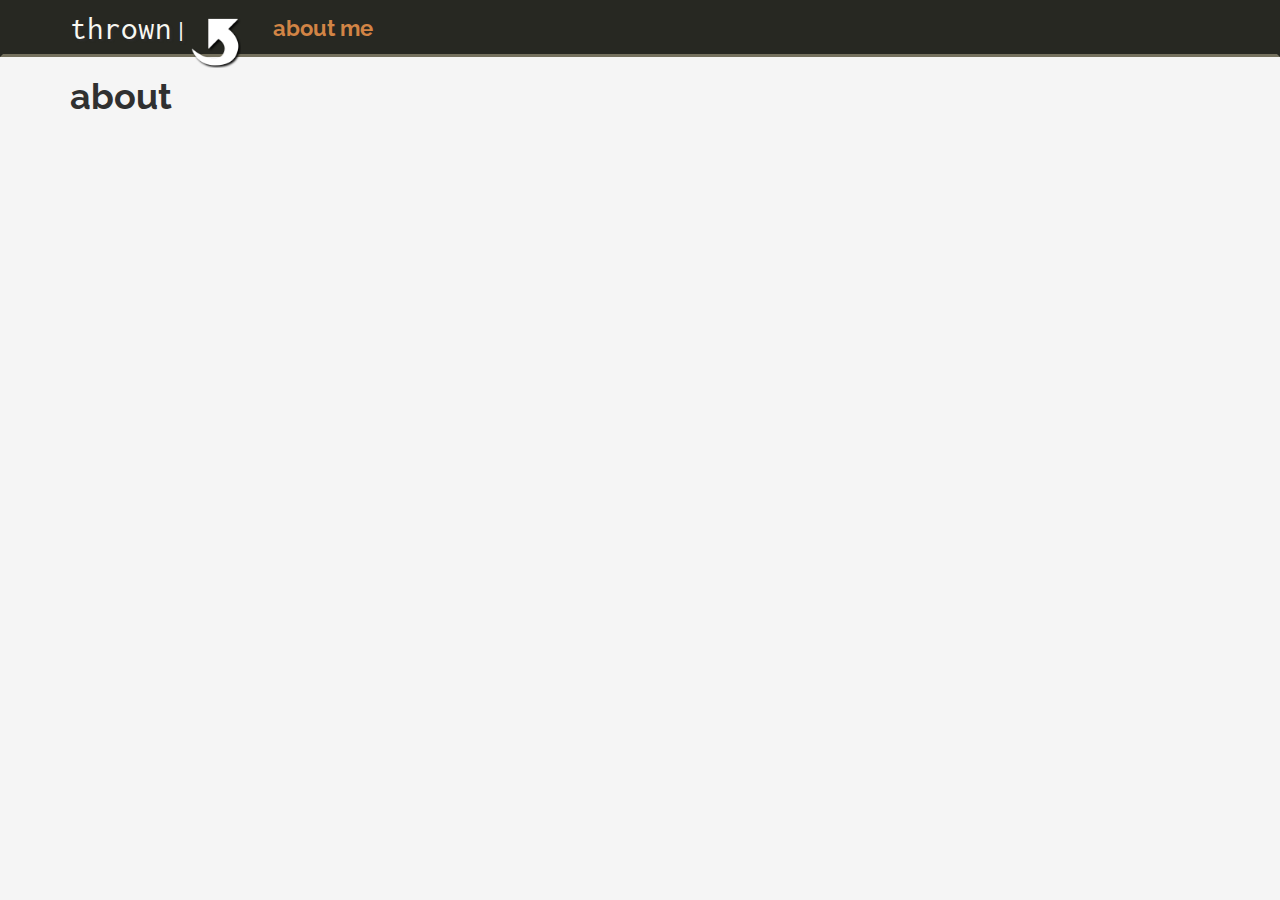
==== pages/about/index.html @ 329f8abf "Initial commit" ====
<!DOCTYPE html><html lang="en"><head><title>Thrown for a loop</title><meta name="viewport" content="width=device-width, initial-scale=1.0"><link href="//maxcdn.bootstrapcdn.com/font-awesome/4.2.0/css/font-awesome.min.css" rel="stylesheet"><link rel="stylesheet" type="text/css" href="/css/bootstrap/default-bright2.css"><link rel="stylesheet" type="text/css" href="/css/main.css"><link rel="stylesheet" type="text/css" href="/css/base16-monokai.dark.css"><link href="http://fonts.googleapis.com/css?family=Raleway:800,400" rel="stylesheet" type="text/css"><link href="http://fonts.googleapis.com/css?family=Inconsolata" rel="stylesheet" type="text/css"></head><body role="document" data-spy="scroll" data-target="#affix-nav"><header role="navigation" class="navbar navbar-inverse shadow"><nav class="container"><div class="navbar-header"><a href="/" class="navbar-brand"> <img src="/img/logo.png" alt="logo" class="pull-right logo-img"><span class="logo">thrown <span class="cursor">|</span></span></a></div><div class="navbar-nav"><a role="button" data-toggle="collapse" data-target="#about" class="btn btn-lg"> about me</a></div></nav><div id="about" class="collapse"><div class="container"> <ul class="media-list"><li><div class="media-left media-middle"><img src="/img/me_big.jpg" class="img-circle img-responsive"></div><div class="media-body media-middle"><p>Hi, My name is <strong>Michael McFarland </strong>. I have an infatuation with programming which has forced me into creating games and interactive applications. 
I enjoy conversing about technology, and made <strong>thrown for a loop </strong>to help me do so while giving those around me a rest.</p></div></li><li><div class="media-left media-middle"><img src="/img/game.jpg" class="img-rounded img-responsive"></div><div class="media-body media-middle"><p>As you read this I'm working on a <strong>puzzle strategy game</strong>, which is in serious need of a name. 
In a previous life I made serious games and interactives for <a href="http://secondavenuelearning.com/">Second Avenue Learning</a>, until I made the leap and left to focus on my own
projects. Ill post updates about those here.</p></div></li><li><div class="media-left media-middle"><div id="contact"><i class="fa fa-github-square"></i><i class="fa fa-bitbucket-square"></i><i class="fa fa-linkedin-square"></i></div></div><div class="media-body media-middle"><p>Interested in working together?  Feel free to contact me.</p></div></li></ul></div></div></header></body><div role="main" class="container"><article> <h1>about</h1></article></div><script src="https://ajax.googleapis.com/ajax/libs/jquery/1.11.1/jquery.min.js"></script><script type="text/javascript" src="/js/bootstrap.min.js"></script><script type="text/javascript" src="/js/prism.js"></script></html>
---- css/main.css ----
.text-shadow{
	text-shadow: 1px 1px 1px #000;	
}

.logo{
	font-size: 33px;
	text-shadow: 2px 2px 2px #2d2d2d;
	color : rgb(248, 248, 242);
  text-align: center;
  vertical-align: middle;
  /*padding-top: 2px;*/
  /*padding-bottom: 2px;*/
  padding-left:0px;
  padding-right:4px;
  font-family: Inconsolata, Consolas, Menlo, Monaco, "Andale Mono WT", "Andale Mono", "Lucida Console", "Lucida Sans Typewriter", "DejaVu Sans Mono", "Bitstream Vera Sans Mono", "Liberation Mono", "Nimbus Mono L", "Courier New", Courier, monospace;
  /*line-height: 1.375;*/
  direction: ltr;
  /*text-align: left;*/
  word-spacing: normal;
}
.logo-img{
	z-index: 1;
	height:50px;
	width:50px;
	position: relative;
}
.cursor{
	position : relative;
	bottom : 1.9px;
	margin-left:  -14px;
	font-size: 24px;
	opacity: 1;
	-webkit-animation: blink 1s infinite;
	animation: blink 1s infinite;

}
.relax{
  font-weight: normal;
}
h1,h2,h3,h4,h5{
  font-weight: bold;
}

.pager a, a.btn{
  font-size: 22px;
  font-weight: bold;
}
#about img{
  max-width: 140px;
  padding: 10px;
/*  padding-top: 10px;
  padding-bottom: 10px;
*/}

.about-media{
  vertical-align: middle;
 
}
#contact{
  max-width: 140px;
  padding:10px;
}

#about i{
  padding-left: 2px;
  padding-right: 2px;
  font-size: 40px;
}

#about{
  padding-top: 50px;
  padding-bottom: 50px;
}

@keyframes blink{
	0% { opacity:1; }
	40% { opacity:1;}
	60% { opacity:0; }
	80% { opacity:0; }
	100% { opacity:1; }
}

@-webkit-keyframes blink{
	0% { opacity:1; }
	40% { opacity:1;}
	60% { opacity:0; }
	80% { opacity:0; }
	100% { opacity:1; }
}
.transition-smooth{
	transition: width .3s ease-in-out;
}

.btn:hover{
	color : #f4bf75;
}
a:hover{
	color: #fd971f;
}

body{
	font-family: 'Raleway', sans-serif;
	font-size: 18px;
}
.navbar-inverse{
	background-color: rgb(39, 40, 34);
	border-radius: 0;
	margin-bottom: 0;
	border-width: 3px;
	border-bottom-color: #75715e ;
}

#affix-nav{
	margin-top:0;
	margin-bottom: 0;
	font-size: 14px;	
}
html, body {
  overflow-x: hidden;
  -webkit-font-smoothing: antialiased; 
}

code {
  font-family: Inconsolata, Consolas, Menlo, Monaco, "Andale Mono WT", "Andale Mono", "Lucida Console", "Lucida Sans Typewriter", "DejaVu Sans Mono", "Bitstream Vera Sans Mono", "Liberation Mono", "Nimbus Mono L", "Courier New", Courier, monospace;
  font-size: 16px;
  line-height: 1.375;
  direction: ltr;
  text-align: left;
  word-spacing: normal;

  -moz-tab-size: 4;
  -o-tab-size: 4;
  tab-size: 4;

  -webkit-hyphens: none;
  -moz-hyphens: none;
  -ms-hyphens: none;
  hyphens: none; 
  white-space: pre; 
  white-space: pre-wrap; 
  word-break: break-all;
  word-wrap: break-word; 
  background: #272822; 
  color: #f8f8f2;
}

.page-header{
  padding-top: 50px;
  padding-bottom: 50px;
  margin-top:0;
  font-size: 36px;
}

.invert pre{
  padding-right:0 !important;
  padding-left:0 !important;
  border: 0;
  /*border: 3px solid #383830; */
}
.invert{
  color: rgb(248, 248, 242);
  position: relative;
  background-color: rgb(39, 40, 34);
}
.invert:before, .invert:after
{
  content:"";
  background-color: rgb(39, 40, 34);
  position:absolute;
  top:0;
  bottom:0;
  width: 3000px;
}
.invert:before
{
  right:100%;
}
.invert:after
{
  left:100%;
}

.post-info{
  /*margin-top: 37px;*/
}
.post-info > *{
  padding-left:10px;
  padding-right:10px;
}

/*.post-info  *{
  padding-top: 10px;
  padding-top: 10px;
}*/
.post-info i{
  font-size: 32px
}
footer{
  padding-top: 50px
}

footer .pager{
  margin-bottom : 50px;
}
footer a{
  margin-left:25px;
  margin-right:25px;
}

header{
  color: rgb(248, 248, 242);
  background-color: rgb(39, 40, 34);
}

#disqus_thread{
  min-height: 400px
}
#about{
}

#about .jumbotron,.well{
  background-color: inherit;
}
---- css/base16-monokai.dark.css ----
/*

Name:       Base16 Monokai Dark
Author:     Wimer Hazenberg (http://www.monokai.nl)

Prism template by Bram de Haan (http://atelierbram.github.io/syntax-highlighting/prism/)
Original Base16 color scheme by Chris Kempson (https://github.com/chriskempson/base16)

 */ 

code[class*="language-"],
pre[class*="language-"] {
  color: #f9f8f5;
  font-family: Inconsolata, Consolas, Menlo, Monaco, "Andale Mono WT", "Andale Mono", "Lucida Console", "Lucida Sans Typewriter", "DejaVu Sans Mono", "Bitstream Vera Sans Mono", "Liberation Mono", "Nimbus Mono L", "Courier New", Courier, monospace;
  font-size: 16px;
  line-height: 1.375;
  direction: ltr;
  text-align: left;
  word-spacing: normal;

  -moz-tab-size: 4;
  -o-tab-size: 4;
  tab-size: 4;

  -webkit-hyphens: none;
  -moz-hyphens: none;
  -ms-hyphens: none;
  hyphens: none; 
  white-space: pre; 
  white-space: pre-wrap; 
  word-break: break-all;
  word-wrap: break-word; 
  background: #272822; 
  color: #f8f8f2;
}

/* Code blocks */
pre[class*="language-"] {
  padding: 1em;
  margin: .5em 0;
  overflow: auto;	
}

/* Inline code */
:not(pre) > code[class*="language-"] {
  padding: .1em;
  border-radius: .3em;
}

.token.comment,
.token.prolog,
.token.doctype,
.token.cdata {
  color: #75715e;
}

.token.punctuation {
  color: #f8f8f2;
}

.namespace {
  opacity: .7;
}

.token.null,
.token.operator,
.token.boolean,
.token.number {
  color: #fd971f;
} 
.token.property { 
  color: #f4bf75;
}
.token.tag { 
  color: #66d9ef;
} 
.token.string {
  color: #a1efe4;
} 
.token.selector { 
  color: #ae81ff;
}
.token.attr-name { 
  color: #fd971f;
} 
.token.entity,
.token.url, 
.language-css .token.string,
.style .token.string {
  color: #a1efe4;
}

.token.attr-value,
.token.keyword,
.token.control,
.token.directive,
.token.unit {
  color: #a6e22e;
} 

.token.statement,
.token.regex, 
.token.atrule { 
  color: #a1efe4;
}

.token.placeholder,
.token.variable {
  color: #66d9ef;
} 

.token.important {
  color: #f92672;
  font-weight: bold;
} 

.token.entity {
  cursor: help;
} 

pre > code.highlight {
  outline: .4em solid red;
  outline-offset: .4em;
}
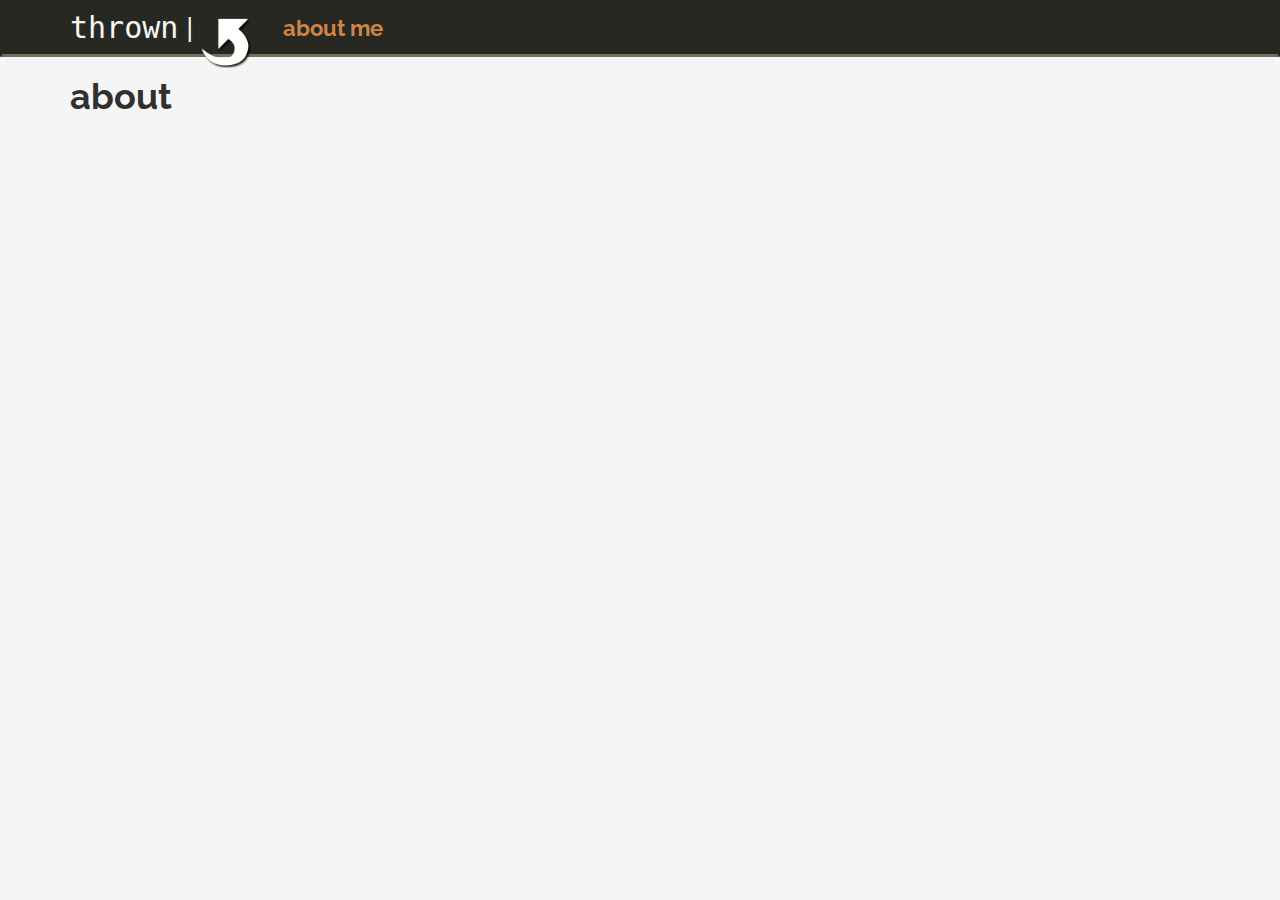
==== commit c63a9f1c: "commit via publish command" ====
--- a/pages/about/index.html
+++ b/pages/about/index.html
@@ -1,4 +1,4 @@
-<!DOCTYPE html><html lang="en"><head><title>Thrown for a loop</title><meta name="viewport" content="width=device-width, initial-scale=1.0"><link href="//maxcdn.bootstrapcdn.com/font-awesome/4.2.0/css/font-awesome.min.css" rel="stylesheet"><link rel="stylesheet" type="text/css" href="/css/bootstrap/default-bright2.css"><link rel="stylesheet" type="text/css" href="/css/main.css"><link rel="stylesheet" type="text/css" href="/css/base16-monokai.dark.css"><link href="http://fonts.googleapis.com/css?family=Raleway:800,400" rel="stylesheet" type="text/css"><link href="http://fonts.googleapis.com/css?family=Inconsolata" rel="stylesheet" type="text/css"></head><body role="document" data-spy="scroll" data-target="#affix-nav"><header role="navigation" class="navbar navbar-inverse shadow"><nav class="container"><div class="navbar-header"><a href="/" class="navbar-brand"> <img src="/img/logo.png" alt="logo" class="pull-right logo-img"><span class="logo">thrown <span class="cursor">|</span></span></a></div><div class="navbar-nav"><a role="button" data-toggle="collapse" data-target="#about" class="btn btn-lg"> about me</a></div></nav><div id="about" class="collapse"><div class="container"> <ul class="media-list"><li><div class="media-left media-middle"><img src="/img/me_big.jpg" class="img-circle img-responsive"></div><div class="media-body media-middle"><p>Hi, My name is <strong>Michael McFarland </strong>. I have an infatuation with programming which has forced me into creating games and interactive applications. 
+<!DOCTYPE html><html lang="en"><head><title>Thrown for a loop</title><meta name="viewport" content="width=device-width, initial-scale=1.0"><link href="//maxcdn.bootstrapcdn.com/font-awesome/4.2.0/css/font-awesome.min.css" rel="stylesheet"><link rel="stylesheet" type="text/css" href="/css/bootstrap/default-bright2.css"><link rel="stylesheet" type="text/css" href="/css/main.css"><link rel="stylesheet" type="text/css" href="/css/base16-monokai.dark.css"><link href="http://fonts.googleapis.com/css?family=Raleway:800,400" rel="stylesheet" type="text/css"><!-- link(href='http://fonts.googleapis.com/css?family=Inconsolata', rel='stylesheet', type='text/css')--><link href="https://www.google.com/fonts#UsePlace:use/Collection:Source+Code+Pro:400,600" rel="stylesheet" type="text/css"></head><body role="document" data-spy="scroll" data-target="#affix-nav"><header role="navigation" class="navbar navbar-inverse shadow"><nav class="container"><div class="navbar-header"><a href="/" class="navbar-brand"> <img src="/img/logo.png" alt="logo" class="pull-right logo-img"><span class="logo">thrown <span class="cursor">|</span></span></a></div><div class="navbar-nav"><a role="button" data-toggle="collapse" data-target="#about" class="btn btn-lg"> about me</a></div></nav><div id="about" class="collapse"><div class="container"> <ul class="media-list"><li><div class="media-left media-middle"><img src="/img/me_big.jpg" class="img-circle img-responsive"></div><div class="media-body media-middle"><p>Hi, My name is <strong>Michael McFarland </strong>. I have an infatuation with programming which has forced me into creating games and interactive applications. 
 I enjoy conversing about technology, and made <strong>thrown for a loop </strong>to help me do so while giving those around me a rest.</p></div></li><li><div class="media-left media-middle"><img src="/img/game.jpg" class="img-rounded img-responsive"></div><div class="media-body media-middle"><p>As you read this I'm working on a <strong>puzzle strategy game</strong>, which is in serious need of a name. 
 In a previous life I made serious games and interactives for <a href="http://secondavenuelearning.com/">Second Avenue Learning</a>, until I made the leap and left to focus on my own
 projects. Ill post updates about those here.</p></div></li><li><div class="media-left media-middle"><div id="contact"><i class="fa fa-github-square"></i><i class="fa fa-bitbucket-square"></i><i class="fa fa-linkedin-square"></i></div></div><div class="media-body media-middle"><p>Interested in working together?  Feel free to contact me.</p></div></li></ul></div></div></header></body><div role="main" class="container"><article> <h1>about</h1></article></div><script src="https://ajax.googleapis.com/ajax/libs/jquery/1.11.1/jquery.min.js"></script><script type="text/javascript" src="/js/bootstrap.min.js"></script><script type="text/javascript" src="/js/prism.js"></script></html>--- a/css/main.css
+++ b/css/main.css
@@ -1,19 +1,19 @@
 .text-shadow{
-	text-shadow: 1px 1px 1px #000;	
+	text-shadow: 1px 1px 1px #000;
 }
 
 .logo{
-	font-size: 33px;
-	text-shadow: 2px 2px 2px #2d2d2d;
-	color : rgb(248, 248, 242);
+  font-size: 30px;
+  text-shadow: 2px 2px 2px #2d2d2d;
+  color : rgb(248, 248, 242);
   text-align: center;
   vertical-align: middle;
   /*padding-top: 2px;*/
   /*padding-bottom: 2px;*/
   padding-left:0px;
   padding-right:4px;
-  font-family: Inconsolata, Consolas, Menlo, Monaco, "Andale Mono WT", "Andale Mono", "Lucida Console", "Lucida Sans Typewriter", "DejaVu Sans Mono", "Bitstream Vera Sans Mono", "Liberation Mono", "Nimbus Mono L", "Courier New", Courier, monospace;
-  /*line-height: 1.375;*/
+  font-family: "Source Code Pro", Consolas, Menlo, Monaco, "Andale Mono WT", "Andale Mono", "Lucida Console", "Lucida Sans Typewriter", "DejaVu Sans Mono", "Bitstream Vera Sans Mono", "Liberation Mono", "Nimbus Mono L", "Courier New", Courier, monospace;
+  /*line-height: 1.3se75;*/
   direction: ltr;
   /*text-align: left;*/
   word-spacing: normal;
@@ -54,7 +54,7 @@
 
 .about-media{
   vertical-align: middle;
- 
+
 }
 #contact{
   max-width: 140px;
@@ -113,15 +113,15 @@
 #affix-nav{
 	margin-top:0;
 	margin-bottom: 0;
-	font-size: 14px;	
+	font-size: 14px;
 }
 html, body {
   overflow-x: hidden;
-  -webkit-font-smoothing: antialiased; 
+  -webkit-font-smoothing: antialiased;
 }
 
 code {
-  font-family: Inconsolata, Consolas, Menlo, Monaco, "Andale Mono WT", "Andale Mono", "Lucida Console", "Lucida Sans Typewriter", "DejaVu Sans Mono", "Bitstream Vera Sans Mono", "Liberation Mono", "Nimbus Mono L", "Courier New", Courier, monospace;
+  font-family: "Source Code Pro", Consolas, Menlo, Monaco, "Andale Mono WT", "Andale Mono", "Lucida Console", "Lucida Sans Typewriter", "DejaVu Sans Mono", "Bitstream Vera Sans Mono", "Liberation Mono", "Nimbus Mono L", "Courier New", Courier, monospace;
   font-size: 16px;
   line-height: 1.375;
   direction: ltr;
@@ -135,12 +135,12 @@
   -webkit-hyphens: none;
   -moz-hyphens: none;
   -ms-hyphens: none;
-  hyphens: none; 
-  white-space: pre; 
-  white-space: pre-wrap; 
+  hyphens: none;
+  white-space: pre;
+  white-space: pre-wrap;
   word-break: break-all;
-  word-wrap: break-word; 
-  background: #272822; 
+  word-wrap: break-word;
+  background: #272822;
   color: #f8f8f2;
 }
 
@@ -155,6 +155,7 @@
   padding-right:0 !important;
   padding-left:0 !important;
   border: 0;
+  background-color: rgb(39, 40, 34);
   /*border: 3px solid #383830; */
 }
 .invert{
--- a/css/base16-monokai.dark.css
+++ b/css/base16-monokai.dark.css
@@ -6,13 +6,13 @@
 Prism template by Bram de Haan (http://atelierbram.github.io/syntax-highlighting/prism/)
 Original Base16 color scheme by Chris Kempson (https://github.com/chriskempson/base16)
 
- */ 
+ */
 
 code[class*="language-"],
 pre[class*="language-"] {
   color: #f9f8f5;
-  font-family: Inconsolata, Consolas, Menlo, Monaco, "Andale Mono WT", "Andale Mono", "Lucida Console", "Lucida Sans Typewriter", "DejaVu Sans Mono", "Bitstream Vera Sans Mono", "Liberation Mono", "Nimbus Mono L", "Courier New", Courier, monospace;
-  font-size: 16px;
+  font-family: "Source Code Pro", Consolas, Menlo, Monaco, "Andale Mono WT", "Andale Mono", "Lucida Console", "Lucida Sans Typewriter", "DejaVu Sans Mono", "Bitstream Vera Sans Mono", "Liberation Mono", "Nimbus Mono L", "Courier New", Courier, monospace;
+  font-size: 14px;
   line-height: 1.375;
   direction: ltr;
   text-align: left;
@@ -25,12 +25,12 @@
   -webkit-hyphens: none;
   -moz-hyphens: none;
   -ms-hyphens: none;
-  hyphens: none; 
-  white-space: pre; 
-  white-space: pre-wrap; 
+  hyphens: none;
+  white-space: pre;
+  white-space: pre-wrap;
   word-break: break-all;
-  word-wrap: break-word; 
-  background: #272822; 
+  word-wrap: break-word;
+  background: #272822;
   color: #f8f8f2;
 }
 
@@ -38,7 +38,7 @@
 pre[class*="language-"] {
   padding: 1em;
   margin: .5em 0;
-  overflow: auto;	
+  overflow: auto;
 }
 
 /* Inline code */
@@ -67,24 +67,24 @@
 .token.boolean,
 .token.number {
   color: #fd971f;
-} 
-.token.property { 
+}
+.token.property {
   color: #f4bf75;
 }
-.token.tag { 
+.token.tag {
   color: #66d9ef;
-} 
+}
 .token.string {
   color: #a1efe4;
-} 
-.token.selector { 
+}
+.token.selector {
   color: #ae81ff;
 }
-.token.attr-name { 
+.token.attr-name {
   color: #fd971f;
-} 
+}
 .token.entity,
-.token.url, 
+.token.url,
 .language-css .token.string,
 .style .token.string {
   color: #a1efe4;
@@ -96,30 +96,29 @@
 .token.directive,
 .token.unit {
   color: #a6e22e;
-} 
+}
 
 .token.statement,
-.token.regex, 
-.token.atrule { 
+.token.regex,
+.token.atrule {
   color: #a1efe4;
 }
 
 .token.placeholder,
 .token.variable {
   color: #66d9ef;
-} 
+}
 
 .token.important {
   color: #f92672;
   font-weight: bold;
-} 
+}
 
 .token.entity {
   cursor: help;
-} 
+}
 
 pre > code.highlight {
   outline: .4em solid red;
   outline-offset: .4em;
-} 
-
+}
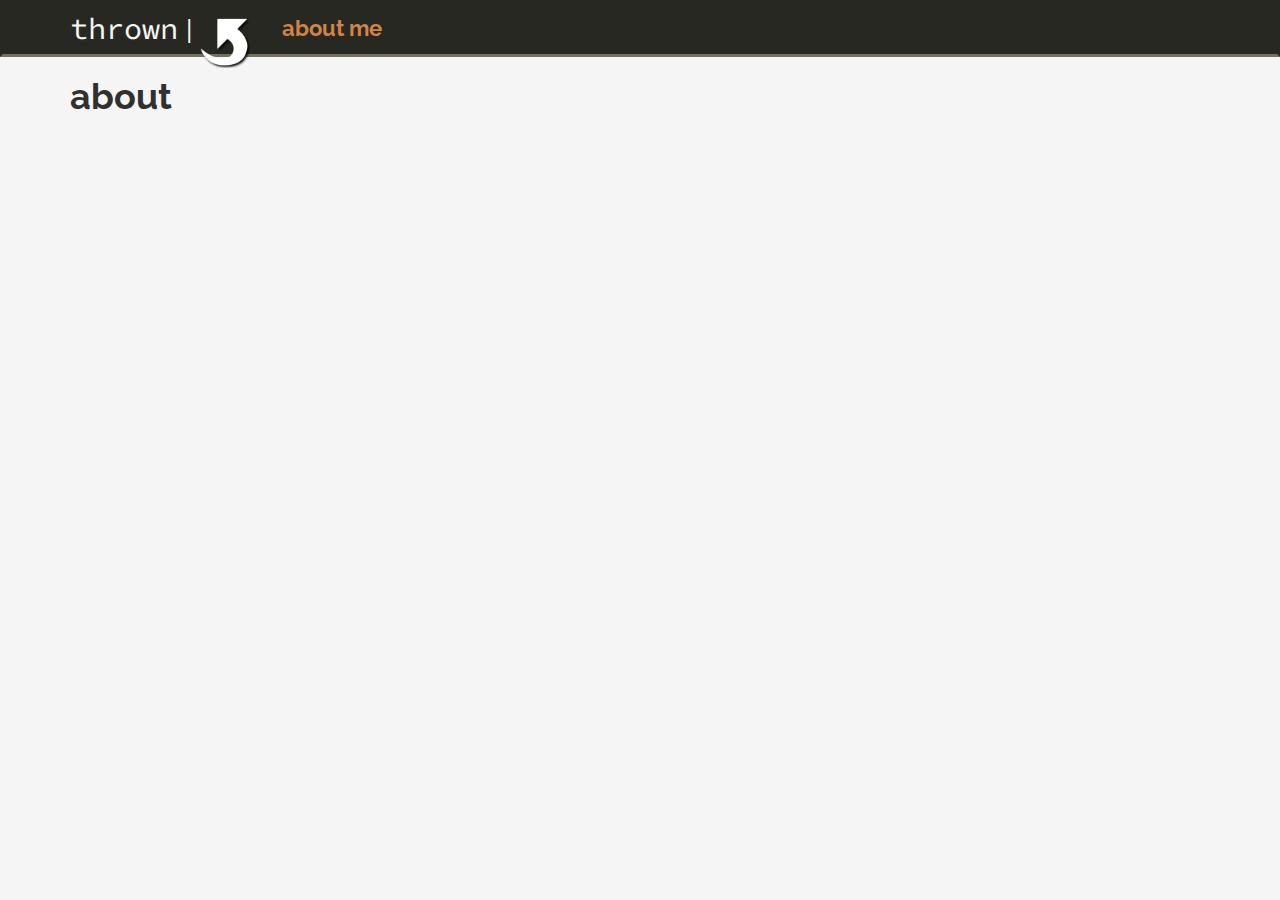
==== commit c461bdc9: "commit via publish command" ====
--- a/pages/about/index.html
+++ b/pages/about/index.html
@@ -1,4 +1,4 @@
-<!DOCTYPE html><html lang="en"><head><title>Thrown for a loop</title><meta name="viewport" content="width=device-width, initial-scale=1.0"><link href="//maxcdn.bootstrapcdn.com/font-awesome/4.2.0/css/font-awesome.min.css" rel="stylesheet"><link rel="stylesheet" type="text/css" href="/css/bootstrap/default-bright2.css"><link rel="stylesheet" type="text/css" href="/css/main.css"><link rel="stylesheet" type="text/css" href="/css/base16-monokai.dark.css"><link href="http://fonts.googleapis.com/css?family=Raleway:800,400" rel="stylesheet" type="text/css"><!-- link(href='http://fonts.googleapis.com/css?family=Inconsolata', rel='stylesheet', type='text/css')--><link href="https://www.google.com/fonts#UsePlace:use/Collection:Source+Code+Pro:400,600" rel="stylesheet" type="text/css"></head><body role="document" data-spy="scroll" data-target="#affix-nav"><header role="navigation" class="navbar navbar-inverse shadow"><nav class="container"><div class="navbar-header"><a href="/" class="navbar-brand"> <img src="/img/logo.png" alt="logo" class="pull-right logo-img"><span class="logo">thrown <span class="cursor">|</span></span></a></div><div class="navbar-nav"><a role="button" data-toggle="collapse" data-target="#about" class="btn btn-lg"> about me</a></div></nav><div id="about" class="collapse"><div class="container"> <ul class="media-list"><li><div class="media-left media-middle"><img src="/img/me_big.jpg" class="img-circle img-responsive"></div><div class="media-body media-middle"><p>Hi, My name is <strong>Michael McFarland </strong>. I have an infatuation with programming which has forced me into creating games and interactive applications. 
+<!DOCTYPE html><html lang="en"><head><title>Thrown for a loop</title><meta name="viewport" content="width=device-width, initial-scale=1.0"><link href="//maxcdn.bootstrapcdn.com/font-awesome/4.2.0/css/font-awesome.min.css" rel="stylesheet"><link rel="stylesheet" type="text/css" href="/css/bootstrap/default-bright2.css"><link rel="stylesheet" type="text/css" href="/css/main.css"><link rel="stylesheet" type="text/css" href="/css/base16-monokai.dark.css"><link href="http://fonts.googleapis.com/css?family=Raleway:800,400" rel="stylesheet" type="text/css"><!-- link(href='http://fonts.googleapis.com/css?family=Inconsolata', rel='stylesheet', type='text/css')--><link href="http://fonts.googleapis.com/css?family=Source+Code+Pro:400,600" rel="stylesheet" type="text/css"></head><body role="document" data-spy="scroll" data-target="#affix-nav"><header role="navigation" class="navbar navbar-inverse shadow"><nav class="container"><div class="navbar-header"><a href="/" class="navbar-brand"> <img src="/img/logo.png" alt="logo" class="pull-right logo-img"><span class="logo">thrown <span class="cursor">|</span></span></a></div><div class="navbar-nav"><a role="button" data-toggle="collapse" data-target="#about" class="btn btn-lg"> about me</a></div></nav><div id="about" class="collapse"><div class="container"> <ul class="media-list"><li><div class="media-left media-middle"><img src="/img/me_big.jpg" class="img-circle img-responsive"></div><div class="media-body media-middle"><p>Hi, My name is <strong>Michael McFarland </strong>. I have an infatuation with programming which has forced me into creating games and interactive applications. 
 I enjoy conversing about technology, and made <strong>thrown for a loop </strong>to help me do so while giving those around me a rest.</p></div></li><li><div class="media-left media-middle"><img src="/img/game.jpg" class="img-rounded img-responsive"></div><div class="media-body media-middle"><p>As you read this I'm working on a <strong>puzzle strategy game</strong>, which is in serious need of a name. 
 In a previous life I made serious games and interactives for <a href="http://secondavenuelearning.com/">Second Avenue Learning</a>, until I made the leap and left to focus on my own
 projects. Ill post updates about those here.</p></div></li><li><div class="media-left media-middle"><div id="contact"><i class="fa fa-github-square"></i><i class="fa fa-bitbucket-square"></i><i class="fa fa-linkedin-square"></i></div></div><div class="media-body media-middle"><p>Interested in working together?  Feel free to contact me.</p></div></li></ul></div></div></header></body><div role="main" class="container"><article> <h1>about</h1></article></div><script src="https://ajax.googleapis.com/ajax/libs/jquery/1.11.1/jquery.min.js"></script><script type="text/javascript" src="/js/bootstrap.min.js"></script><script type="text/javascript" src="/js/prism.js"></script></html>